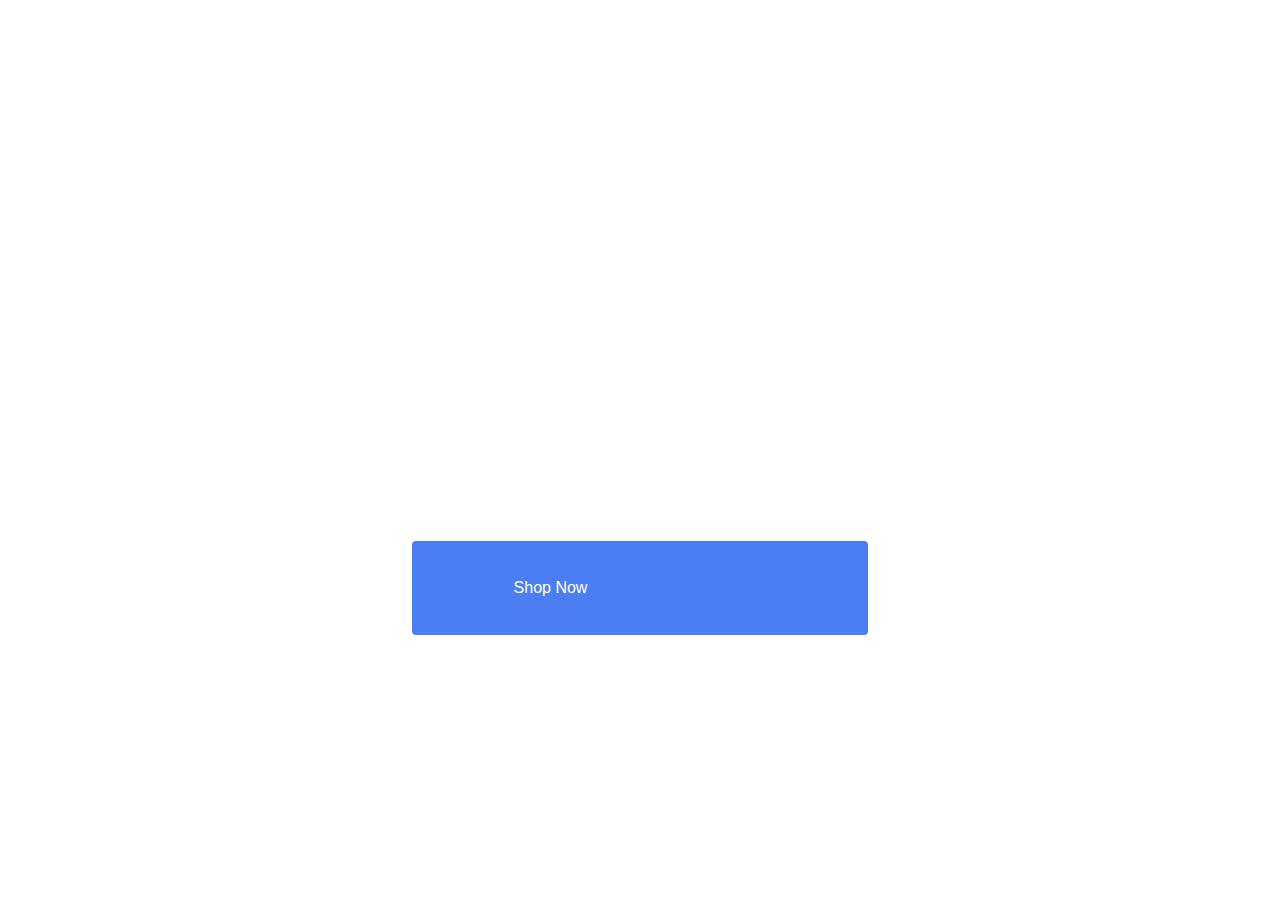
==== index.html @ 01c1f840 "boiler plate" ====
<!DOCTYPE html>
<html lang="en">
  <head>
    <meta charset="UTF-8">
    <meta name="viewport" content="width=device-width, initial-scale=1.0">
    <meta http-equiv="X-UA-Compatible" content="ie=edge">
    <link rel="stylesheet" href="style.css">
    <title>Musicon</title>
  </head>

  <body>
    <header>
      <section class="container">
        <h1 class="branding">Musicon</h1>

        <nav>
          <ul class="navbar">
          </ul>
        </nav>

      </section>
    </header>

    <article id="introduction">
      <section class="container">
        <h1>Welcome to Musicon</h1>
        <p>Musicon is a budding musical storefront with a mission to share the joy of music. These magnificent auditory tools are designed with musical creators, like you, in mind. Hobbyists, beginners, and experts alike can appreciate the resplendent sounds supplied by each and every instrument we carry. Join us in delivering the euphoric vibrations of melodia to the citizens of the world!</p>
        <a href="store.html">Shop Now</a>
      </section>
    </article>

    <footer>
      <p>&copy; Musicon</p>
    </footer>
    <script src="public/main.js"></script>
  </body>
</html>
---- style.css ----
/* General Rulesets */
* {
    color: #ffffff;
  }
  
  body {
    font-family: Helvetica, sans-serif;
      background: url("https://s3.amazonaws.com/codecademy-content/courses/learn-handlebars/musicon/musicon_bg.png") no-repeat center center fixed;
    background-size: cover;
  }
  
  a {
    text-decoration: none;
  }
  
  footer {
    width: 100%;
    text-align: center;
    bottom: 0;
    position: static;
  }
  
  header {
    padding-top: 3%;
    min-height: 70px;
  }
  
  .container {
  
  }
  
  .branding {
    float: left;
  }
  
  .branding h1 {
    font-weight: normal;
  }
  
  nav {
    float: right;
  }
  
  .navbar {
    margin-top: 15%;
  }
  
  .navbar li {
    display: inline-block;
    padding: 0 5px;
  }
  
  .navbar li a {
    color: rgba(255, 255, 255, 0.8);
    font-weight: normal;
  }
  
  .navbar li a:hover, .navbar .current a {
    color: #ffffff;
  }
  
  /* Home Page Rulesets */
  
  #introduction {
  
  }
  
  #introduction h1 {
    font-size: 60px;
  }
  
  #introduction p {
    margin: 10% auto;
    font-size: 18px;
    font-weight: lighter;
  }
  
  #introduction a {
    display: block;
    width: 20%;
    padding: 3% 8%;
    margin: 0 auto;
    color: #ffffff;
    background-color: #4c7ef3;
    border-radius: 4px;
  }
  
  #introduction a:hover {
    background-color: #26A69A;
  }
  
  /* Store Page Rulesets */
  
  #showcase {
    margin-top: 5%;
    margin-bottom: 15%;
  }
  
  .instrument {
    width: 90%;
    overflow: auto;
  
  }
  
  .image {
    display: inline-block;
    vertical-align: middle;
    width: 32%;
    min-width: 100px;
    margin: 0 auto;
  }
  
  .details {
    display: inline-block;
    vertical-align: middle;
    width: 60%;
    margin: -1% auto;
    padding: 2%;
  }
  
  .name, .description, .price, del {
    color: #000000;
    text-align: left;
  }
  
  .description, .price {
    margin-top: 0;
    margin-bottom: 16px;
  }
  
  .description {
    height: 100%;
    font-size: 13px;
    overflow: auto;
  }
  
  .price {
    margin: 0;
    font-size: 16px;
    font-weight: bold;
  }
  
  .sale {
    margin-top: 0;
    margin-bottom: 0;
    color: #fa4359;
    font-size: 16px;
    font-weight: bold;
    text-align: left;
  }
  
  /* Contact Page Rulesets */
  
  #connection {
    width: 100%;
    margin: 15% auto;
    text-align: center;
  }
  
  #top {
    margin: 15% auto;
  }
  
  #top h2 {
    margin: 3%;
    font-size: 30px;
    font-weight: normal;
  }
  
  #top p {
    margin: 3%;
    font-size: 18px;
    font-weight: lighter;
  }
  
  .contact {
    width: 100%;
    margin: 10% auto;
  }
  
  .contact p, .contact ul {
    margin: 1%;
    font-size: 16px;
    font-weight: lighter;
  }
  
  #location {
    margin: 0;
    padding: 0;
    list-style-type: none;
  }
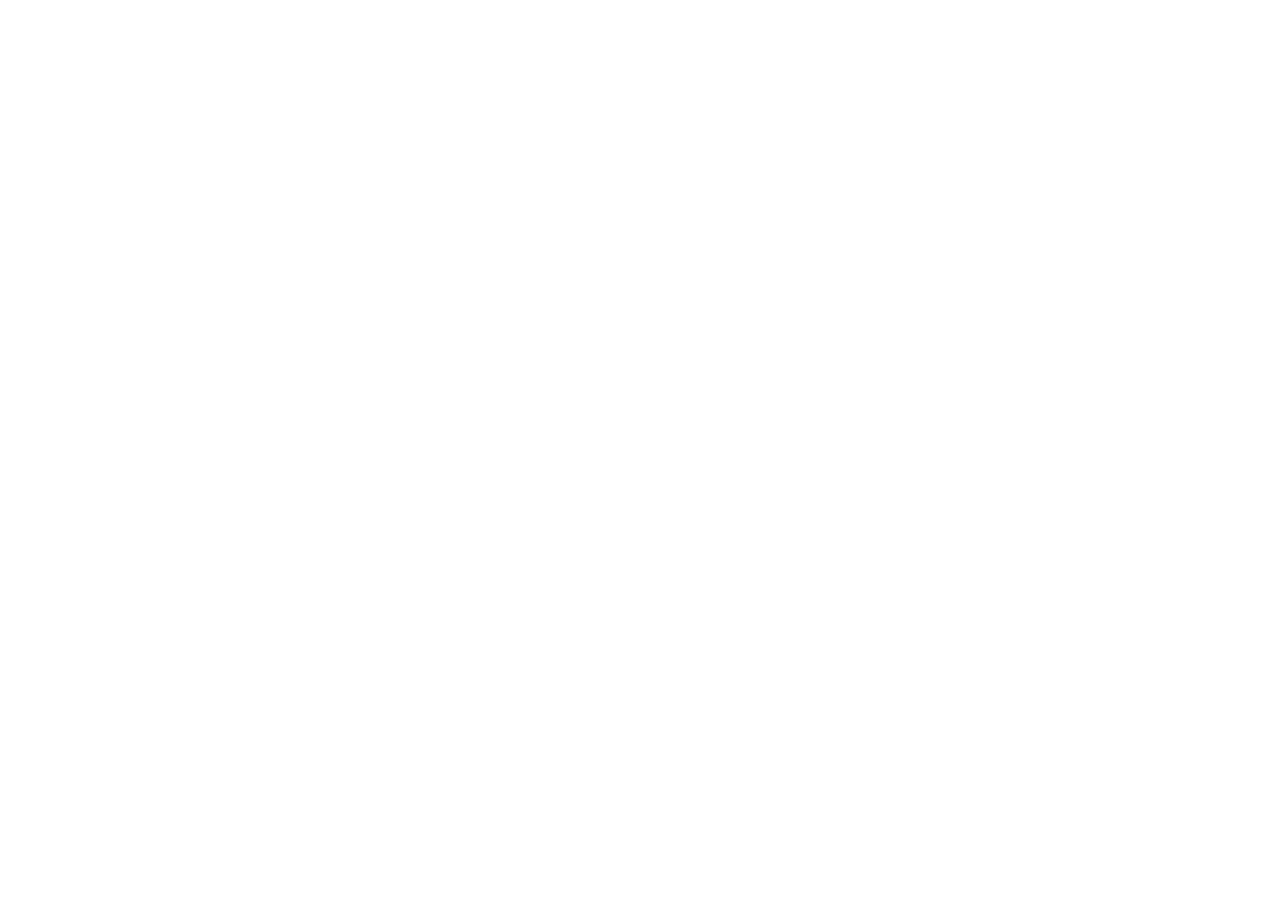
==== commit 1a49b188: "modifying store" ====
--- a/index.html
+++ b/index.html
@@ -5,6 +5,8 @@
     <meta name="viewport" content="width=device-width, initial-scale=1.0">
     <meta http-equiv="X-UA-Compatible" content="ie=edge">
     <link rel="stylesheet" href="style.css">
+    <script src="https://cdnjs.cloudflare.com/ajax/libs/handlebars.js/4.1.0/handlebars.min.js"></script>
+    <script id="templateHB" type="text/x-handlebars-template">
     <title>Musicon</title>
   </head>
 
@@ -13,10 +15,21 @@
       <section class="container">
         <h1 class="branding">Musicon</h1>
 
+        
         <nav>
-          <ul class="navbar">
-          </ul>
-        </nav>
+            <ul class="navbar">
+              <li class="current" >
+                <a href="index.html">Home</a>
+              </li>
+              <li >
+                <a href="store.html">Store</a>
+              </li>
+              <li >
+                <a href="contact.html">Contact</a>
+              </li>
+            </ul>
+          </nav>
+       
 
       </section>
     </header>
--- a/style.css
+++ b/style.css
@@ -26,6 +26,8 @@
   }
   
   .container {
+    width: 85%;
+    margin: 0 auto;
   
   }
   
@@ -62,7 +64,9 @@
   /* Home Page Rulesets */
   
   #introduction {
-  
+    text-align: center;
+  margin-top: 15%;
+  margin-bottom: 50%;
   }
   
   #introduction h1 {
@@ -99,6 +103,10 @@
   .instrument {
     width: 90%;
     overflow: auto;
+    background-color: white;
+    opacity: .9;
+    padding: 2% 5%;
+    margin: 5% auto;
   
   }
   
